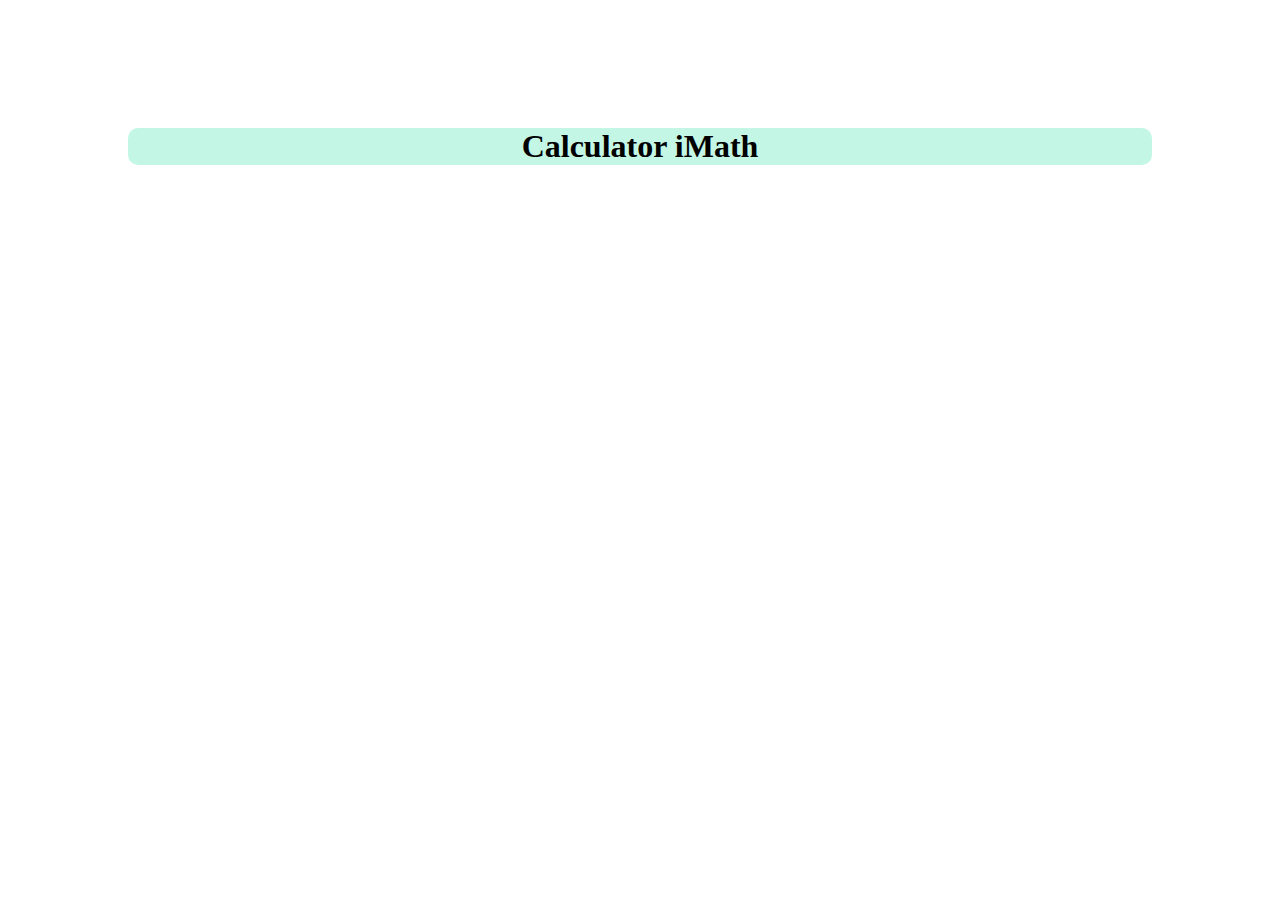
==== calculator/index.html @ 4b8b8b59 "Initial commit" ====
<!DOCTYPE html>
<html lang="en">

<head>
    <meta charset="UTF-8">
    <meta name="viewport" content="width=device-width, initial-scale=1.0">
    <title>Calculator</title>
    <link rel="stylesheet" href="style.css">
</head>

<body>
    <div class="bg">
        <div class="heading">
            <h1>Calculator iMath</h1>
        </div>

        <div class="calculator">
            <div class="display"></div>
        </div>
    </div>

</body>

</html>
---- calculator/style.css ----
*{
    margin: 0;
    padding: 0;
}

.bg{
    background-color: rgb(195, 246, 229);
    text-align: center;
    margin: 10vw;
    border-radius: 10px;
}
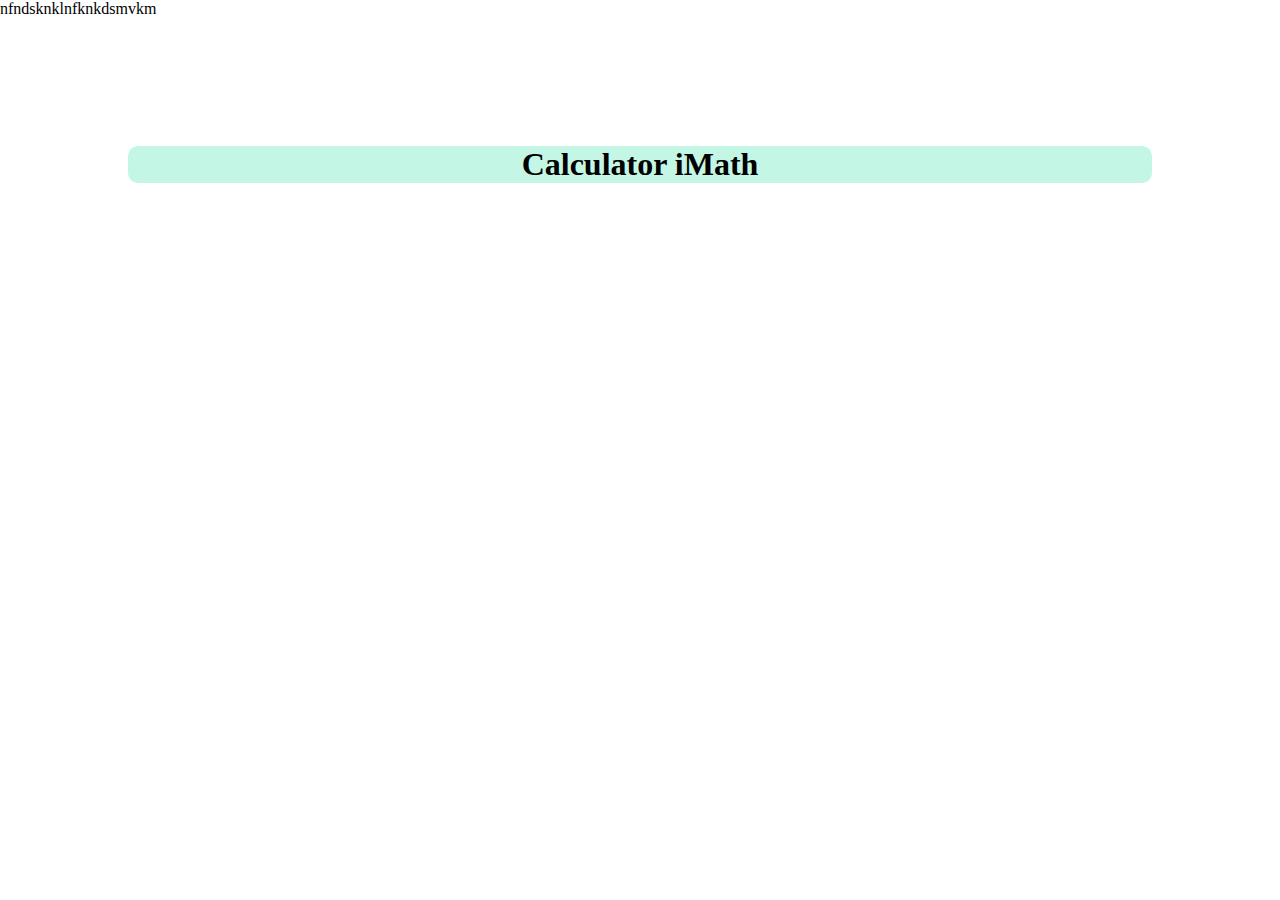
==== commit eadde5a7: "okay" ====
--- a/calculator/index.html
+++ b/calculator/index.html
@@ -1,6 +1,6 @@
 <!DOCTYPE html>
 <html lang="en">
-
+nfndsknklnfknkdsmvkm
 <head>
     <meta charset="UTF-8">
     <meta name="viewport" content="width=device-width, initial-scale=1.0">
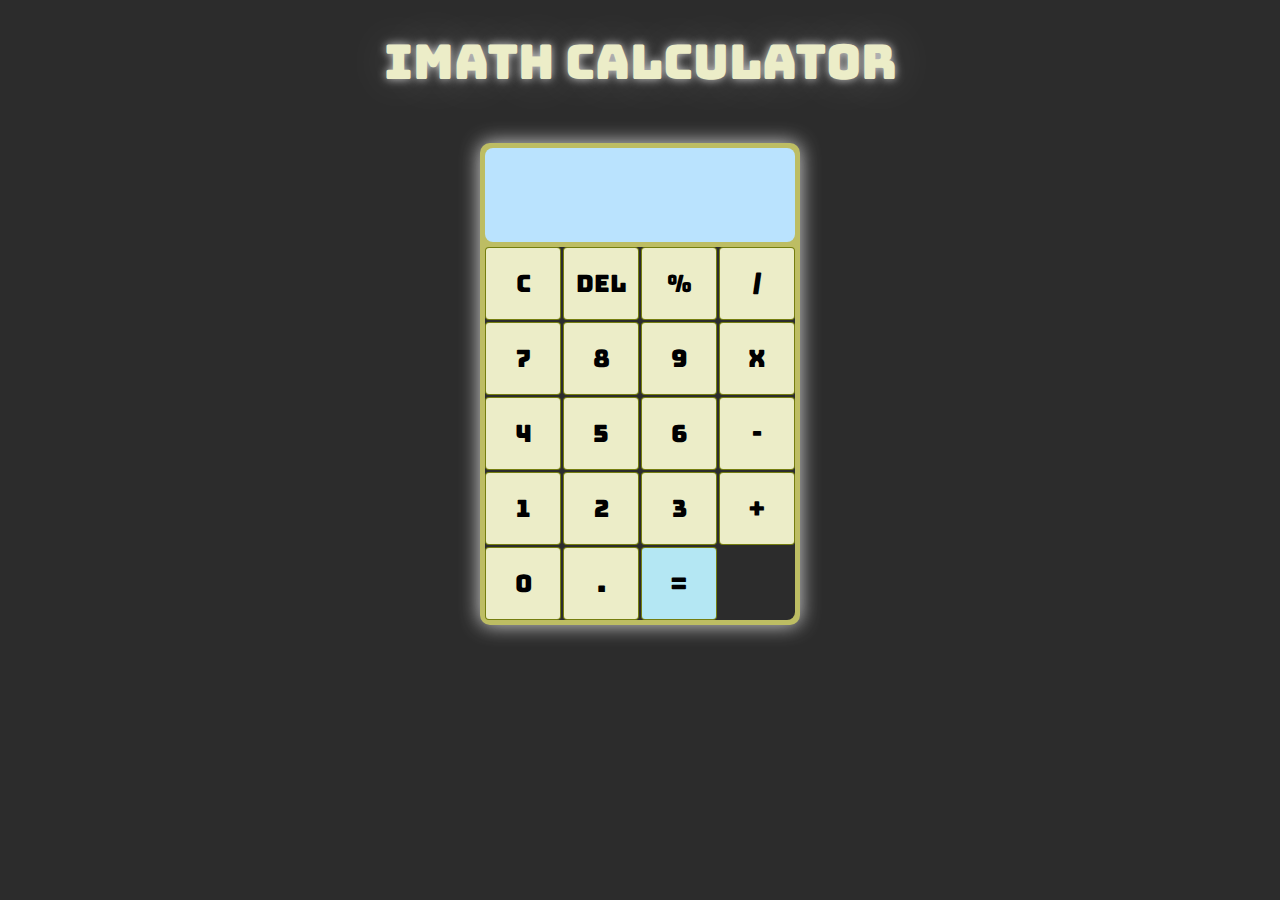
==== commit be1bcc9f: "calc" ====
--- a/calculator/index.html
+++ b/calculator/index.html
@@ -1,6 +1,6 @@
 <!DOCTYPE html>
 <html lang="en">
-nfndsknklnfknkdsmvkm
+
 <head>
     <meta charset="UTF-8">
     <meta name="viewport" content="width=device-width, initial-scale=1.0">
@@ -9,16 +9,38 @@
 </head>
 
 <body>
-    <div class="bg">
-        <div class="heading">
-            <h1>Calculator iMath</h1>
+    <header>
+        <h1>
+            iMath Calculator
+        </h1>
+    </header>
+    <main>
+        <div class="calculator">
+            <div class="display" id="display"></div>
+            <div class="buttons">
+                <button class="btn" data-action="clear">C</button>
+                <button class="btn" data-action="delete">DEL</button>
+                <button class="btn" data-action="append" data-value="%">%</button>
+                <button class="btn" data-action="append" data-value="/">/</button>
+                <button class="btn" data-action="append" data-value="7">7</button>
+                <button class="btn" data-action="append" data-value="8">8</button>
+                <button class="btn" data-action="append" data-value="9">9</button>
+                <button class="btn" data-action="append" data-value="*">x</button>
+                <button class="btn" data-action="append" data-value="4">4</button>
+                <button class="btn" data-action="append" data-value="5">5</button>
+                <button class="btn" data-action="append" data-value="6">6</button>
+                <button class="btn" data-action="append" data-value="-">-</button>
+                <button class="btn" data-action="append" data-value="1">1</button>
+                <button class="btn" data-action="append" data-value="2">2</button>
+                <button class="btn" data-action="append" data-value="3">3</button>
+                <button class="btn" data-action="append" data-value="+">+</button>
+                <button class="btn" data-action="append" data-value="0">0</button>
+                <button class="btn" data-action="append" data-value=".">.</button>
+                <button class="btn btn2" data-action="calculate">=</button>
+            </div>
         </div>
-
-        <div class="calculator">
-            <div class="display"></div>
-        </div>
-    </div>
-
+    </main>
+    <script src="script.js"></script>
 </body>
 
 </html>--- a/calculator/style.css
+++ b/calculator/style.css
@@ -1,11 +1,80 @@
+/* @import url('https://fonts.googleapis.com/css2?family=Jersey+10&display=swap'); */
+@import url('https://fonts.googleapis.com/css2?family=Bungee&family=Jersey+10&display=swap');
 *{
     margin: 0;
     padding: 0;
+    /* font-family: "Jersey 10", sans-serif; */
+    font-family: "Bungee", sans-serif;
+    font-weight: 400;
+    font-style: normal;
+    background-color: rgb(44, 44, 44);
 }
 
-.bg{
-    background-color: rgb(195, 246, 229);
-    text-align: center;
-    margin: 10vw;
+main, header{
+    display: flex;
+    justify-content: center;
+    align-items: center;
+    margin: 10px;
+    padding: 20px;
+}
+
+h1 {
+    color: rgb(236, 237, 200);
+    text-shadow: 
+        0 0 10px rgba(245, 245, 245, 0.8),
+        0 0 50px rgba(255, 255, 255, 0.2);
+    font-size: 3em;
+}
+
+
+.calculator {
+    width: 320px;
+    background-color: rgb(189, 189, 99);
     border-radius: 10px;
+    box-shadow: 0 0 20px rgba(245, 245, 245, 0.868);
+    overflow: hidden;
 }
+
+.display {
+    background-color: rgb(186, 227, 254);
+    color: black;
+    font-size: 2em;
+    padding: 20px;
+    text-align: right;
+    height: 6vh;
+    margin: 5px;
+    border-radius: 8px;
+}
+
+.buttons {
+    display: grid;
+    grid-template-columns: repeat(4, 1fr);
+    gap: 2px;
+    margin: 5px;
+    border-radius: 8px;
+}
+
+.btn {
+    display: flex;
+    padding: 20px;
+    font-size: 1.5em;
+    border: 1px solid rgba(114, 123, 11, 0.979);
+    background-color: rgb(236, 237, 200);
+    cursor: pointer;
+    border-radius: 4px;
+    width: 76px;
+    justify-content: center;
+}
+
+.btn2{
+    background-color: rgb(180, 231, 243);
+}
+
+.btn:hover {
+    background-color: rgb(173, 173, 85);
+}
+
+.btn:active {
+    background-color: rgb(158, 158, 106);
+}
+
